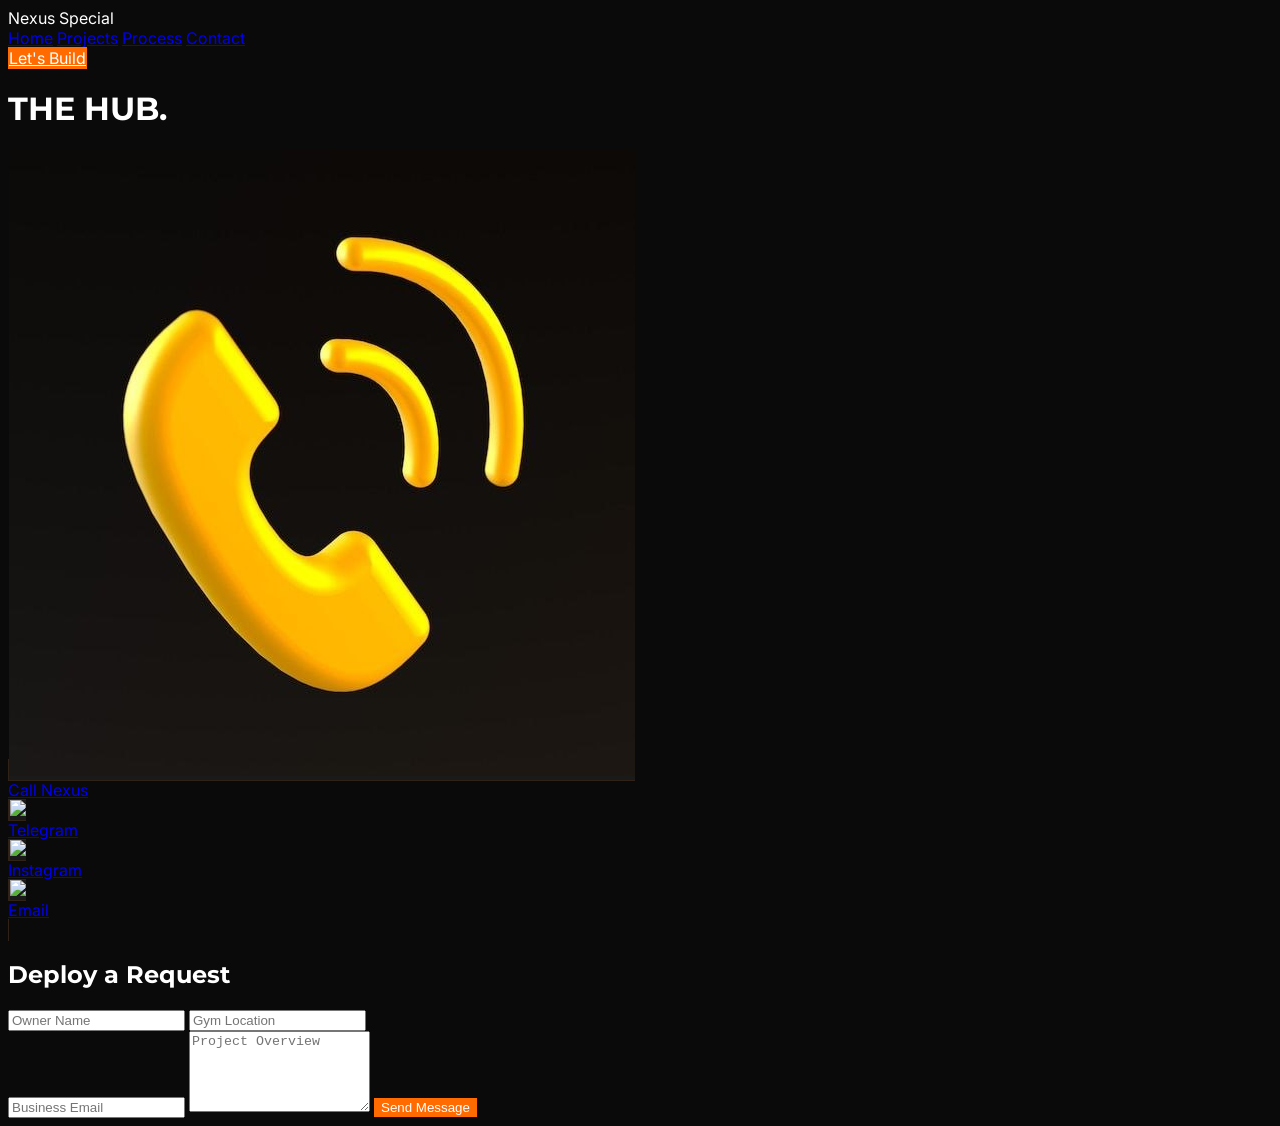
==== contact.html @ 94281a96 "Add files via upload" ====
<!DOCTYPE html>
<html lang="en">
<head>
    <meta charset="UTF-8">
    <meta name="viewport" content="width=device-width, initial-scale=1.0">
    <title>Connect | Nexus Special Solution</title>
    <script src="https://cdn.tailwindcss.com"></script>
    <link rel="stylesheet" href="style.css">
    <script src="https://cdnjs.cloudflare.com/ajax/libs/gsap/3.12.2/gsap.min.js"></script>
    <script src="https://unpkg.com/lucide@latest"></script>
</head>
<body class="pt-32">
    <!-- Navigation -->
    <nav class="fixed top-0 w-full z-50 bg-black/80 backdrop-blur-md border-b border-orange-600/10 px-8 py-4 flex justify-between items-center">
        <div class="text-xl font-black tracking-tighter uppercase">Nexus <span class="text-[#FF6B00]">Special</span></div>
        <div class="hidden md:flex space-x-8 text-[10px] font-bold uppercase tracking-widest">
            <a href="index.html" class="text-[#FF6B00]">Home</a>
            <a href="#projects" class="hover:text-[#FF6B00]">Projects</a>
            <a href="#process" class="hover:text-[#FF6B00]">Process</a>
            <a href="contact.html" class="hover:text-[#FF6B00]">Contact</a>
        </div>
        <a href="contact.html" class="btn-orange px-6 py-2 rounded-full text-[10px] font-bold uppercase">Let's Build</a>
    </nav>

    <!-- (Nav remains the same as index.html) -->

    <main class="container mx-auto px-8">
        <h1 class="text-7xl md:text-9xl font-black uppercase tracking-tighter mb-20 leading-none">THE <span class="text-[#FF6B00]">HUB.</span></h1>

        <!-- Social Hub Cards -->
        <div class="grid grid-cols-2 md:grid-cols-4 gap-6 mb-32">
            <a href="#" class="relative h-64 glass-card rounded-3xl overflow-hidden group">
                <img src="Call logo.jpg" class="absolute inset-0 w-full h-full object-cover opacity-20 group-hover:scale-110 transition-transform">
                <div class="relative z-10 p-8 h-full flex flex-col justify-between">
                    <i data-lucide="phone" class="w-12 h-12 text-[#FF6B00]"></i>
                    <span class="font-black uppercase text-xs tracking-widest">Call Nexus</span>
                </div>
            </a>
            <a href="#" class="relative h-64 glass-card rounded-3xl overflow-hidden group">
                <img src="https://images.unsplash.com/photo-1611606063065-ee7946f0787a?q=80&w=400" class="absolute inset-0 w-full h-full object-cover opacity-20 group-hover:scale-110 transition-transform">
                <div class="relative z-10 p-8 h-full flex flex-col justify-between">
                    <i data-lucide="send" class="w-12 h-12 text-[#FF6B00]"></i>
                    <span class="font-black uppercase text-xs tracking-widest">Telegram</span>
                </div>
            </a>
            <a href="#" class="relative h-64 glass-card rounded-3xl overflow-hidden group">
                <img src="https://images.unsplash.com/photo-1611262588024-d12430b98920?q=80&w=400" class="absolute inset-0 w-full h-full object-cover opacity-20 group-hover:scale-110 transition-transform">
                <div class="relative z-10 p-8 h-full flex flex-col justify-between">
                    <i data-lucide="instagram" class="w-12 h-12 text-[#FF6B00]"></i>
                    <span class="font-black uppercase text-xs tracking-widest">Instagram</span>
                </div>
            </a>
            <a href="#" class="relative h-64 glass-card rounded-3xl overflow-hidden group">
                <img src="https://images.unsplash.com/photo-1557200134-90327ee9fafa?q=80&w=400" class="absolute inset-0 w-full h-full object-cover opacity-20 group-hover:scale-110 transition-transform">
                <div class="relative z-10 p-8 h-full flex flex-col justify-between">
                    <i data-lucide="mail" class="w-12 h-12 text-[#FF6B00]"></i>
                    <span class="font-black uppercase text-xs tracking-widest">Email</span>
                </div>
            </a>
        </div>

        <!-- Modern Lead Form -->
        <section class="max-w-4xl mx-auto mb-32 bg-[#1A1A1A] p-12 rounded-[50px] border border-orange-600/10">
            <h2 class="text-4xl font-black mb-10 uppercase tracking-tight">Deploy a Request</h2>
            <form id="leadForm" class="space-y-6">
                <div class="grid md:grid-cols-2 gap-6">
                    <input type="text" placeholder="Owner Name" class="w-full bg-black/50 border border-white/10 p-5 rounded-2xl outline-none focus:border-[#FF6B00] transition-colors">
                    <input type="text" placeholder="Gym Location" class="w-full bg-black/50 border border-white/10 p-5 rounded-2xl outline-none focus:border-[#FF6B00] transition-colors">
                </div>
                <input type="email" placeholder="Business Email" class="w-full bg-black/50 border border-white/10 p-5 rounded-2xl outline-none focus:border-[#FF6B00] transition-colors">
                <textarea rows="5" placeholder="Project Overview" class="w-full bg-black/50 border border-white/10 p-5 rounded-2xl outline-none focus:border-[#FF6B00] transition-colors"></textarea>
                <button type="submit" class="btn-orange w-full py-6 rounded-2xl font-black uppercase tracking-widest text-xs">Send Message</button>
            </form>
        </section>
    </main>

    <script>
        lucide.createIcons();

        document.getElementById('leadForm').addEventListener('submit', (e) => {
            e.preventDefault();
            // GSAP Success Animation
            const successOverlay = document.createElement('div');
            successOverlay.className = "fixed inset-0 bg-[#FF6B00] z-[100] flex items-center justify-center text-black p-10 text-center";
            successOverlay.innerHTML = `<div><h1 class='text-8xl font-black uppercase mb-4'>SENT.</h1><p class='font-bold uppercase tracking-widest'>Nexus has received your request.</p></div>`;
            document.body.appendChild(successOverlay);
            
            gsap.from(successOverlay, { opacity: 0, scale: 1.1, duration: 0.5, ease: "power4.out" });
            
            setTimeout(() => {
                location.reload();
            }, 3000);
        });
    </script>
</body>
</html>
---- style.css ----
@import url('https://fonts.googleapis.com/css2?family=Inter:wght@300;400;600&family=Montserrat:wght@700;900&display=swap');

:root {
    --matte-black: #0A0A0A;
    --charcoal: #1A1A1A;
    --electric-orange: #FF6B00;
}

body {
    background-color: var(--matte-black);
    color: #FFFFFF;
    font-family: 'Inter', sans-serif;
    overflow-x: hidden;
}

h1, h2, h3, h4, .font-heading {
    font-family: 'Montserrat', sans-serif;
}

.orange-gradient-overlay {
    background: linear-gradient(45deg, rgba(255, 107, 0, 0.2) 0%, rgba(10, 10, 10, 0.8) 100%);
}

.btn-orange {
    background-color: var(--electric-orange);
    color: white;
    transition: all 0.4s cubic-bezier(0.23, 1, 0.32, 1);
    border: 1px solid var(--electric-orange);
}

.btn-orange:hover {
    background-color: transparent;
    box-shadow: 0 0 20px rgba(255, 107, 0, 0.4);
    transform: translateY(-3px);
}

.glass-card {
    background: var(--charcoal);
    border: 1px solid rgba(255, 107, 0, 0.1);
    transition: all 0.4s ease;
}

.glass-card:hover {
    border-color: var(--electric-orange);
}

/* Custom Marquee */
@keyframes scroll {
    0% { transform: translateX(0); }
    100% { transform: translateX(-50%); }
}
.marquee-content {
    display: flex;
    width: 200%;
    animation: scroll 20s linear infinite;
}
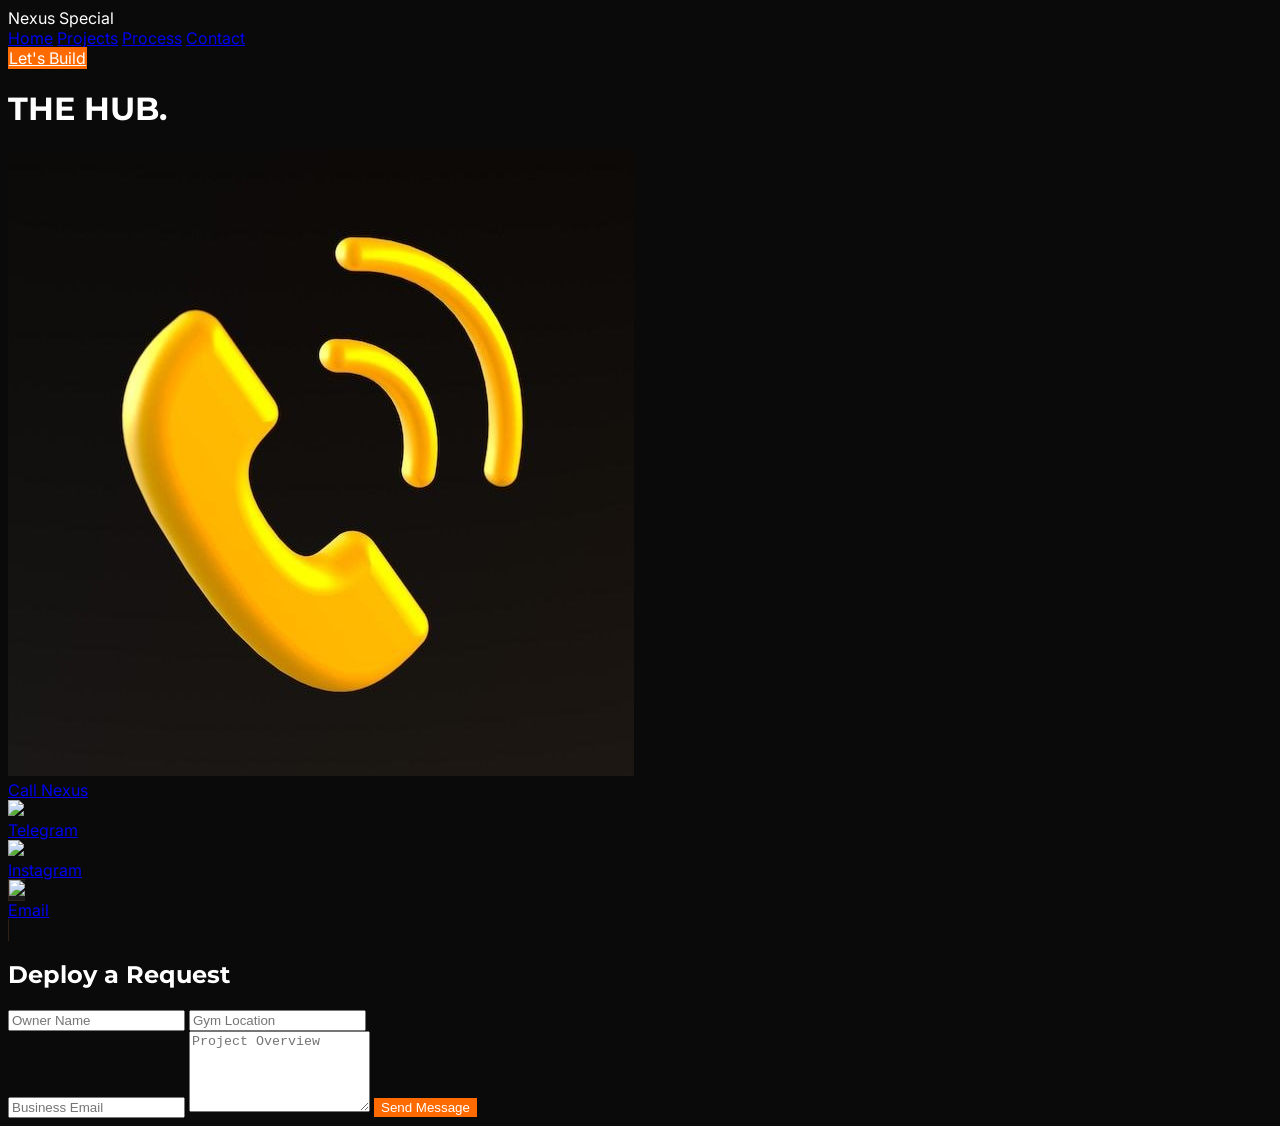
==== commit 28a96509: "Update contact.html" ====
--- a/contact.html
+++ b/contact.html
@@ -29,21 +29,21 @@
 
         <!-- Social Hub Cards -->
         <div class="grid grid-cols-2 md:grid-cols-4 gap-6 mb-32">
-            <a href="#" class="relative h-64 glass-card rounded-3xl overflow-hidden group">
+            <a href="https://wa.me/251913697326/" class="aspect-square bg-white/5 border border-white/10 rounded-[40px] flex flex-col items-center justify-center hover:bg-gradient-to-tr from-yellow-500 to-purple-600 transition-all duration-500 group">
                 <img src="Call logo.jpg" class="absolute inset-0 w-full h-full object-cover opacity-20 group-hover:scale-110 transition-transform">
                 <div class="relative z-10 p-8 h-full flex flex-col justify-between">
                     <i data-lucide="phone" class="w-12 h-12 text-[#FF6B00]"></i>
                     <span class="font-black uppercase text-xs tracking-widest">Call Nexus</span>
                 </div>
             </a>
-            <a href="#" class="relative h-64 glass-card rounded-3xl overflow-hidden group">
+            <a href="https://t.me/Dave_3210" class="aspect-square bg-white/5 border border-white/10 rounded-[40px] flex flex-col items-center justify-center hover:bg-blue-500 transition-all duration-500 group">
                 <img src="https://images.unsplash.com/photo-1611606063065-ee7946f0787a?q=80&w=400" class="absolute inset-0 w-full h-full object-cover opacity-20 group-hover:scale-110 transition-transform">
                 <div class="relative z-10 p-8 h-full flex flex-col justify-between">
                     <i data-lucide="send" class="w-12 h-12 text-[#FF6B00]"></i>
                     <span class="font-black uppercase text-xs tracking-widest">Telegram</span>
                 </div>
             </a>
-            <a href="#" class="relative h-64 glass-card rounded-3xl overflow-hidden group">
+            <a href="https://instagram.com/dav_e3210" class="aspect-square bg-white/5 border border-white/10 rounded-[40px] flex flex-col items-center justify-center hover:bg-gradient-to-tr from-yellow-500 to-purple-600 transition-all duration-500 group">
                 <img src="https://images.unsplash.com/photo-1611262588024-d12430b98920?q=80&w=400" class="absolute inset-0 w-full h-full object-cover opacity-20 group-hover:scale-110 transition-transform">
                 <div class="relative z-10 p-8 h-full flex flex-col justify-between">
                     <i data-lucide="instagram" class="w-12 h-12 text-[#FF6B00]"></i>
@@ -93,4 +93,4 @@
         });
     </script>
 </body>
-</html>+</html>
